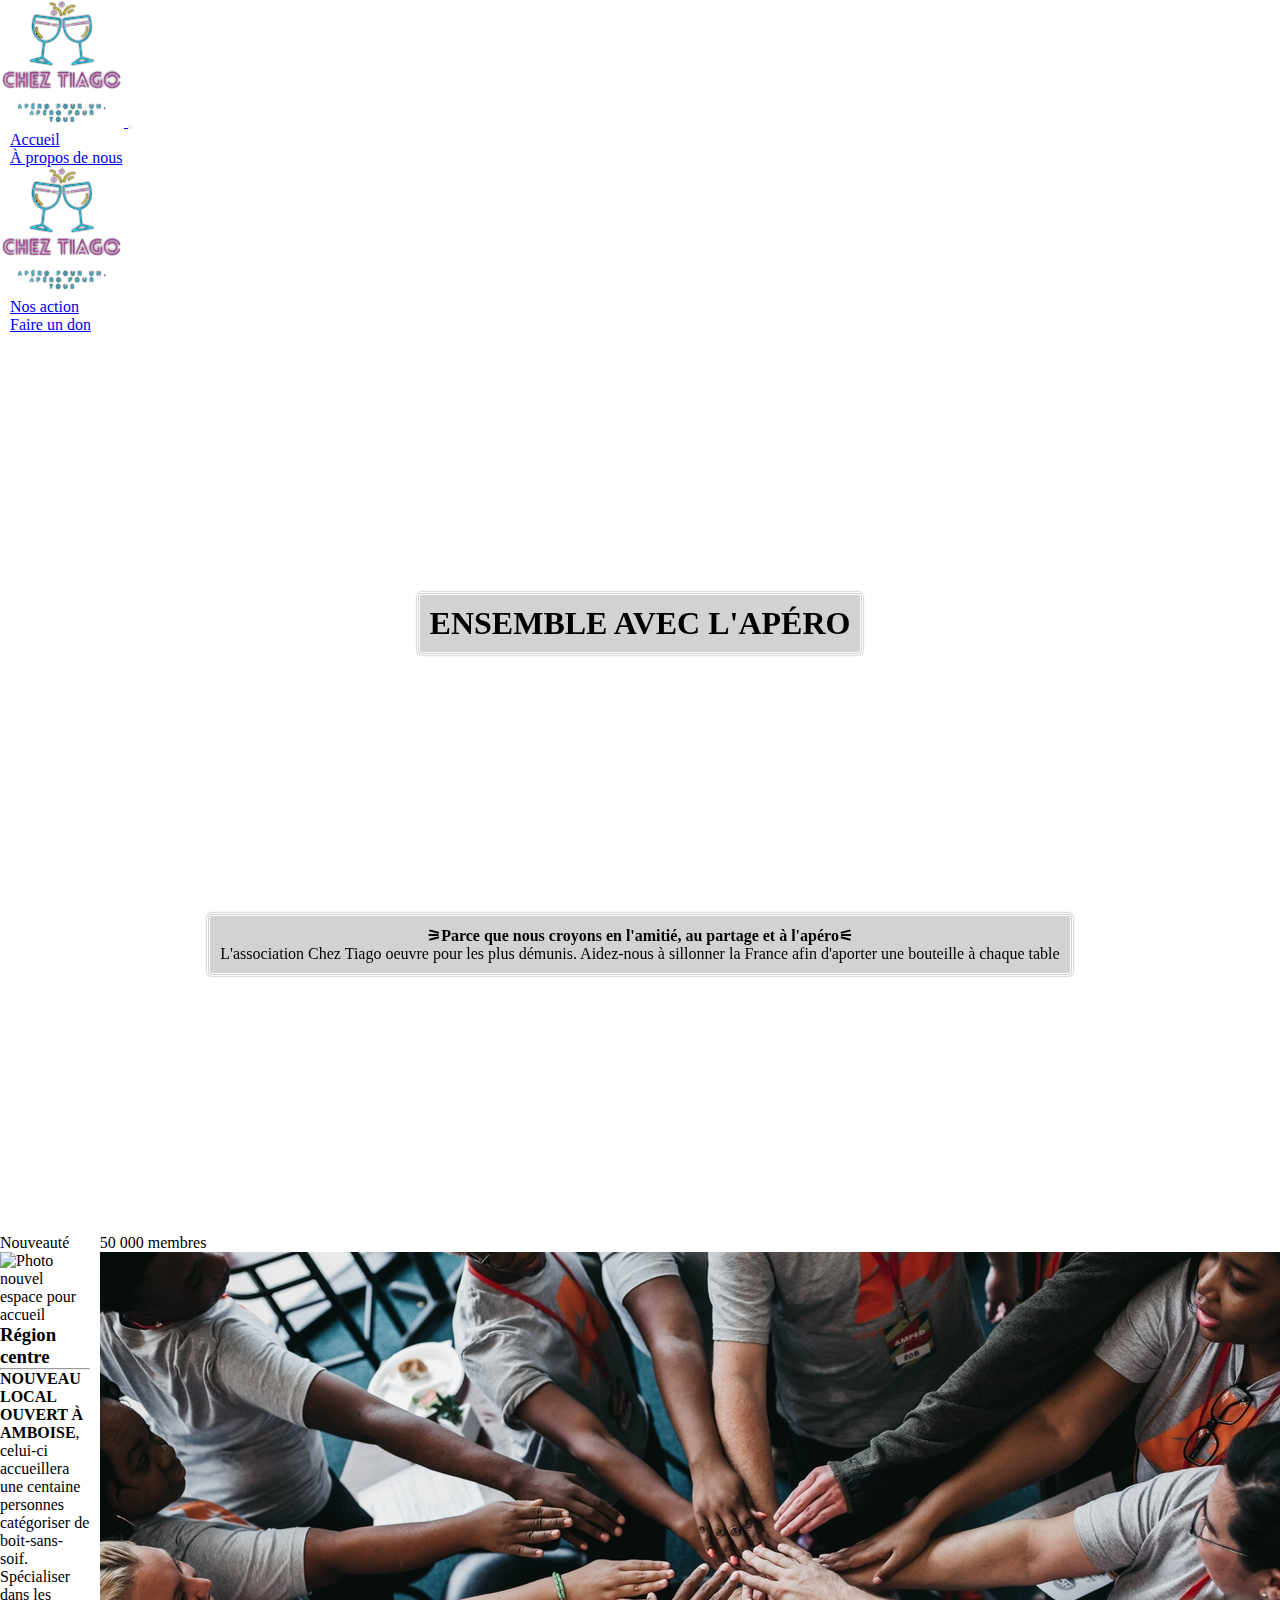
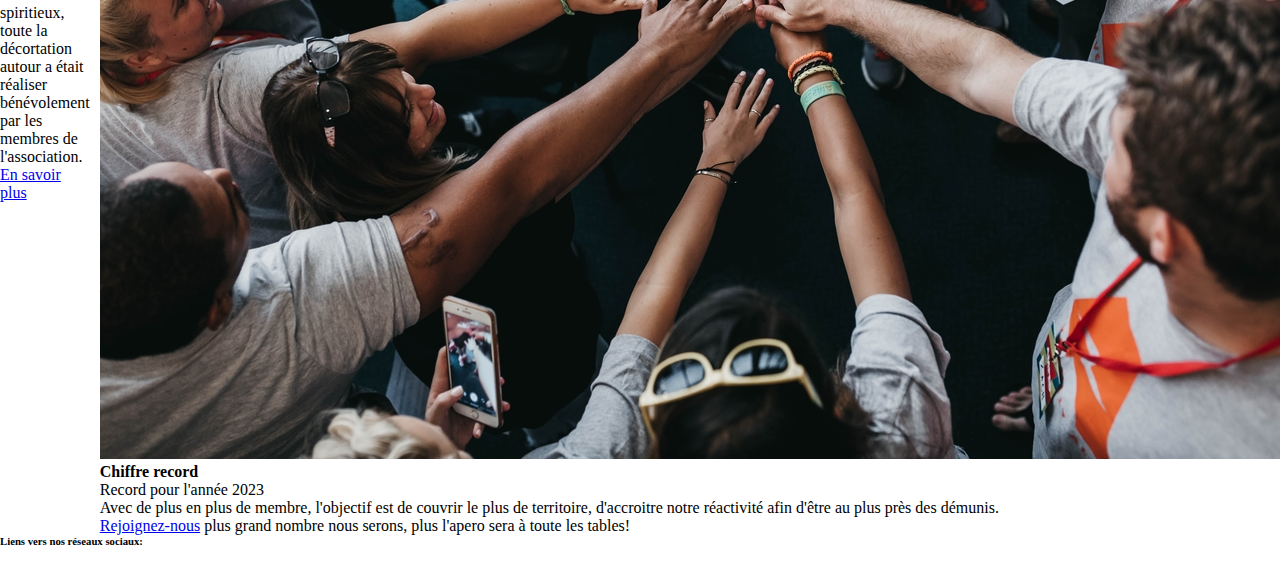
==== index.html @ fc891be4 "Création de card/footer. création second page about" ====
<!-- Création d'un site web pour l'ecf d'entrainement html,css,bootstrap -->

<!DOCTYPE html>
<html lang="fr">
  <head>
    <meta charset="UTF-8" />
    <meta name="viewport" content="width=device-width, initial-scale=1.0" />
    <meta
      name="description"
      content="Chez Tiago agit pour aider les personnes, sans condition, à accéder à l'apéro à tout moment de l'année"
    />
    <title>Chez Tiago - Association pour l'apéro pour tous !</title>
    <link
      rel="stylesheet"
      href="https://cdnjs.cloudflare.com/ajax/libs/font-awesome/6.4.2/css/all.min.css"
      integrity="sha512-z3gLpd7yknf1YoNbCzqRKc4qyor8gaKU1qmn+CShxbuBusANI9QpRohGBreCFkKxLhei6S9CQXFEbbKuqLg0DA=="
      crossorigin="anonymous"
      referrerpolicy="no-referrer"
    />
    <link rel="stylesheet" href="/assets/bootstrap/bootstrap.min.css" />
    <link rel="stylesheet" href="/assets/css/style-index.css" />
    <link rel="stylesheet" href="/assets/css/style.css">
  </head>

  <body>
    <!-- START : Header -->
    <header>
      <!-- Barre de navigation -->
      <nav
        class="navbar navbar-expand-sm bg-body-tertiary text-uppercase fw-bolder border-0 p-0"
      >
        <div class="container-fluid">
          <a href="index.html" class="navbar-brand d-sm-none">
            <img
              src="/assets/img/chez-tiago.png"
              alt="Logo association - Chez Tiago"
            />
          </a>
          <button
            class="navbar-toggler"
            type="button"
            data-bs-toggle="collapse"
            data-bs-target="#navbar-burger"
            aria-controls="navbarNav"
            aria-expanded="false"
            aria-label="Toggle navigation"
          >
            <span class="navbar-toggler-icon"></span>
          </button>
          <div class="collapse navbar-collapse" id="navbar-burger">
            <ul class="navbar-nav mx-auto">
              <li class="nav-item">
                <a href="index.html" class="nav-link active">Accueil</a>
              </li>
              <li class="nav-item">
                <a
                  href="about.html"
                  title="Lien vers la page à propos"
                  class="nav-link"
                  >À propos de nous</a
                >
              </li>

              <li class="nav-item">
                <a
                  href="index.html"
                  class="navbar-brand d-none d-sm-block px-5"
                >
                  <img
                    src="/assets/img/chez-tiago.png"
                    alt="Logo association - Chez Tiago"
                  />
                </a>
              </li>
              <li class="nav-item">
                <a
                  href="action.html"
                  title="Lien vers les actions accomplies"
                  class="nav-link"
                  >Nos action</a
                >
              </li>
              <li class="nav-item">
                <a
                  href="donation.html"
                  title="Lien vers donation"
                  class="nav-link"
                  >Faire un don</a
                >
              </li>
            </ul>
          </div>
        </div>
      </nav>
      <!-- header image de fond -->
      <div class="img-header">
        <h1 class="presentation title-h1 fw-bolder text-white">
          Ensemble avec l'apéro
        </h1>
        <p class="presentation text-white lead fw-normal mx-3">
          <strong class="friend-apero"
            >Parce que nous croyons en l'amitié, au partage et à l'apéro</strong
          ><br />
          L'association Chez Tiago oeuvre pour les plus démunis. Aidez-nous à
          sillonner la France afin d'aporter une bouteille à chaque table
        </p>
      </div>
    </header>
    <!-- END : Header -->

    <!-- START : Main -->
    <main class="main bg-white">
      <section class="container section">
        <div class="card1 card mt-4 p-3">
          <div class="card-header h1">Nouveauté</div>
          <img
            src="/assets/img/img-card-1.jpg"
            alt="Photo nouvel espace pour accueil "
            class="card-img-top"
          />
          <h3 class="card-title mt-2 h4">Région centre</h3>
          <hr />
          <p class="card-text">
            <strong class="new-cards h6">Nouveau local ouvert à Amboise</strong
            >, celui-ci accueillera une centaine personnes catégoriser de
            boit-sans-soif. Spécialiser dans les spiritieux, toute la
            décortation autour a était réaliser bénévolement par les membres de
            l'association.
          </p>
          <a
            href="action.html"
            title="Lien vers nos actions"
            class="card-link btn btn-dark"
          >
            En savoir plus
          </a>
        </div>
        <div class="card2 card mt-4 p-3">
          <div class="card-header h3">50 000 membres</div>
          <img
            src="/assets/img/img-card-2.jpg"
            alt="Photo représentant des mains qui se croise représentant l'entraide"
            class="card-img-top"
          />
          <h4 class="card-title">Chiffre record</h4>
          <p class="card-subtitle lead">Record pour l'année 2023</p>
          <p class="card-text">
            Avec de plus en plus de membre, l'objectif est de couvrir le plus de
            territoire, d'accroitre notre réactivité afin d'être au plus
            près des démunis. <br />
            <a
              href="about.html"
              title="Lien vers formulaire nous rejoindre"
              class="card-link btn btn-dark"
              >Rejoignez-nous</a
            >
            plus grand nombre nous serons, plus l'apero sera à toute les tables!
          </p>
        </div>
      </section>
    </main>
    <!-- END : main  -->

    <!-- START : footer -->
    <footer class="footer container-fluid bg-light mt-3 text-center">
      <h6>Liens vers nos réseaux sociaux:</h6>
      <ul class="flexbox-social">
        <li>
          <a href=""><i class="social-item fa-brands fa-facebook-f"></i></a>
        </li>
        <li>
          <a href=""><i class="social-item fa-brands fa-instagram"></i></a>
        </li>
        <li>
          <a href=""><i class="social-item fa-brands fa-x-twitter"></i></a>
        </li>
      </ul>
    </footer>

    <script src="/assets/bootstrap/bootstrap.bundle.min.js"></script>
  </body>
</html>
---- assets/css/style-index.css ----
/* reset des paramètre des navigateur */
* {
    margin: 0;
    padding: 0;
    box-sizing: border-box;
}

/* style sur navbar */

.navbar-nav {
    align-items: center;
}

.navbar .navbar-nav .nav-link {
    padding: 0 1.1rem;
    padding: 10px;
}

.nav-link:hover {
    transform: scale(1.1);
}

/* background header + présentation  */

.img-header {
    min-height: 100vh;
    background: url(/assets/img/image-accueil.jpg) center/cover;
    display: flex;
    align-items: center;
    justify-content: space-evenly;
    flex-wrap: wrap;
}

@media screen and (min-width: 1070px) {
    .img-header {
        flex-direction: column;
        justify-content: space-evenly;
    }

}



.img-header .presentation {
    text-align: center;
    border: double white 3px;
    padding: 10px;
    background: rgba(0, 0, 0, 0.178);
    box-shadow: 0px 0px 2px rgba(0, 0, 0, 0.521);
    border-radius: 5px;
    backdrop-filter: blur(5px);
}

.title-h1 {
    text-transform: uppercase;
}

.friend-apero::before {
    content: "\269E";
}

.friend-apero::after {
    content: "\269F";
}


/* style des cards */

.new-cards {
    text-transform: uppercase;
}

@media screen and (min-width: 576px) {
    .section {
        display: flex;
        gap: 10px;
    }

}



/* footer */
.flexbox-social {
    list-style: none;
    display: flex;
    justify-content: center;
}

.flexbox-social .social-item {
    color: black;
    margin: 0px 10px
}
---- assets/css/style.css ----
/* reset des paramètre des navigateur */
* {
    margin: 0;
    padding: 0;
    box-sizing: border-box;
}

/* style sur navbar */

.navbar-nav {
    align-items: center;
}

.navbar .navbar-nav .nav-link {
    padding: 0 1.1rem;
    padding: 10px;
}

.nav-link:hover {
    transform: scale(1.1);
}
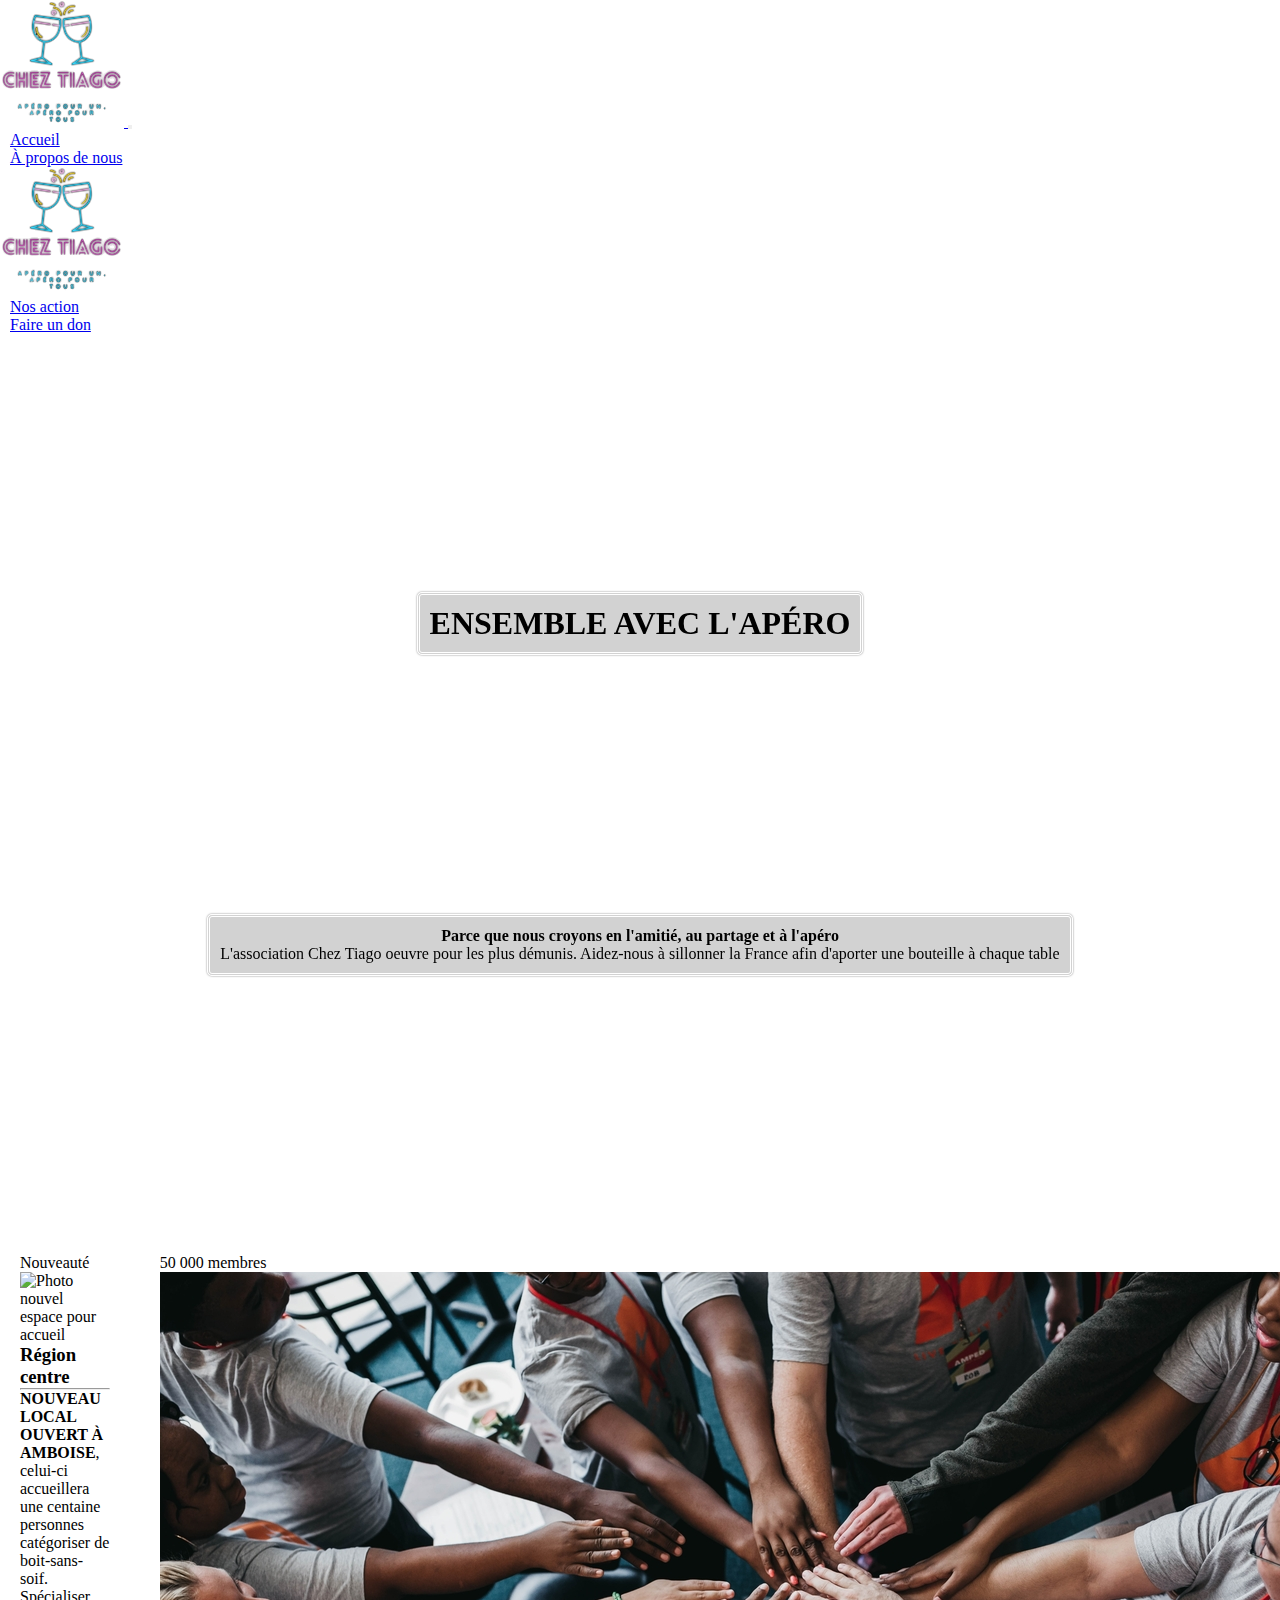
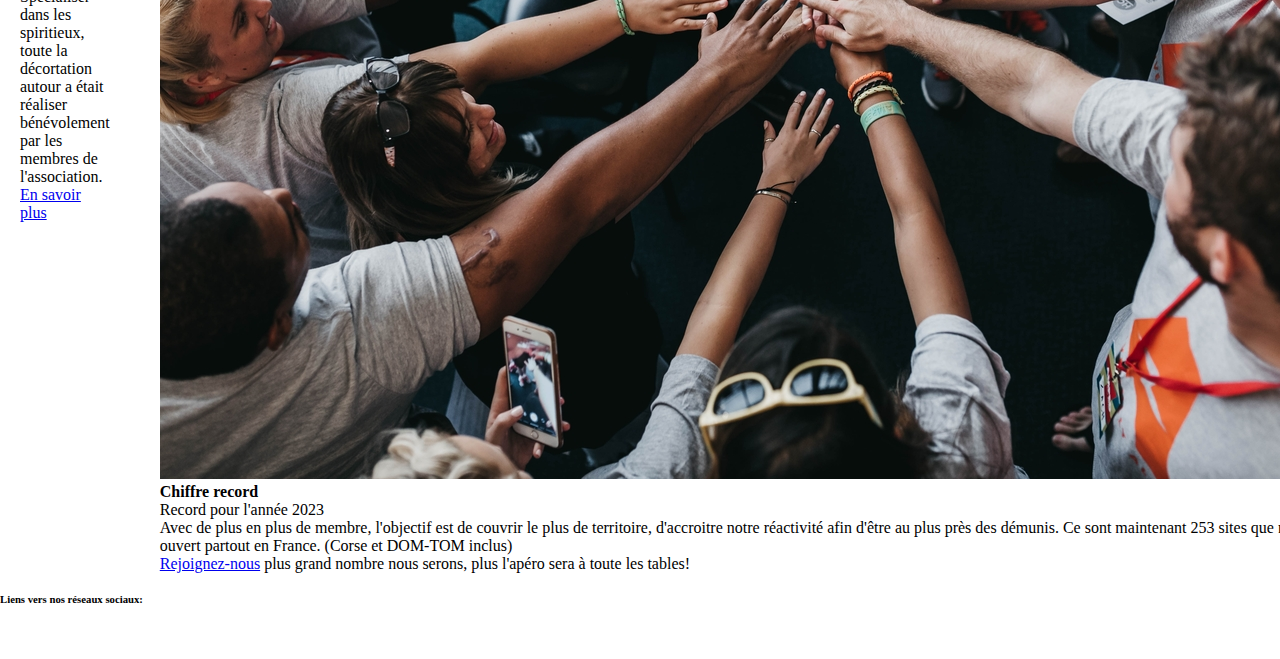
==== commit 98535a66: "Modification des chemins accès au css, car non affichable lors de la mise en ligne" ====
--- a/index.html
+++ b/index.html
@@ -17,9 +17,9 @@
       crossorigin="anonymous"
       referrerpolicy="no-referrer"
     />
-    <link rel="stylesheet" href="/assets/bootstrap/bootstrap.min.css" />
-    <link rel="stylesheet" href="/assets/css/style-index.css" />
-    <link rel="stylesheet" href="/assets/css/style.css">
+    <link rel="stylesheet" href="./assets/bootstrap/bootstrap.min.css" />
+    <link rel="stylesheet" href="./assets/css/style-index.css" />
+    <link rel="stylesheet" href="./assets/css/style.css" />
   </head>
 
   <body>
@@ -32,7 +32,7 @@
         <div class="container-fluid">
           <a href="index.html" class="navbar-brand d-sm-none">
             <img
-              src="/assets/img/chez-tiago.png"
+              src="./assets/img/chez-tiago.png"
               alt="Logo association - Chez Tiago"
             />
           </a>
@@ -41,7 +41,7 @@
             type="button"
             data-bs-toggle="collapse"
             data-bs-target="#navbar-burger"
-            aria-controls="navbarNav"
+            aria-controls="navbar-burger"
             aria-expanded="false"
             aria-label="Toggle navigation"
           >
@@ -67,7 +67,7 @@
                   class="navbar-brand d-none d-sm-block px-5"
                 >
                   <img
-                    src="/assets/img/chez-tiago.png"
+                    src="./assets/img/chez-tiago.png"
                     alt="Logo association - Chez Tiago"
                   />
                 </a>
@@ -111,10 +111,11 @@
     <!-- START : Main -->
     <main class="main bg-white">
       <section class="container section">
+        <!-- première card -->
         <div class="card1 card mt-4 p-3">
           <div class="card-header h1">Nouveauté</div>
           <img
-            src="/assets/img/img-card-1.jpg"
+            src="./assets/img/img-card-1.jpg"
             alt="Photo nouvel espace pour accueil "
             class="card-img-top"
           />
@@ -128,33 +129,36 @@
             l'association.
           </p>
           <a
-            href="action.html"
+            href="action.html#amboise"
             title="Lien vers nos actions"
             class="card-link btn btn-dark"
           >
             En savoir plus
           </a>
         </div>
+
+        <!-- second card -->
         <div class="card2 card mt-4 p-3">
-          <div class="card-header h3">50 000 membres</div>
+          <div class="card-header h3 mb-4">50 000 membres</div>
           <img
-            src="/assets/img/img-card-2.jpg"
+            src="./assets/img/img-card-2.jpg"
             alt="Photo représentant des mains qui se croise représentant l'entraide"
             class="card-img-top"
           />
           <h4 class="card-title">Chiffre record</h4>
-          <p class="card-subtitle lead">Record pour l'année 2023</p>
-          <p class="card-text">
+          <p class="card-subtitle lead mb-4">Record pour l'année 2023</p>
+          <p class="card-text my">
             Avec de plus en plus de membre, l'objectif est de couvrir le plus de
-            territoire, d'accroitre notre réactivité afin d'être au plus
-            près des démunis. <br />
+            territoire, d'accroitre notre réactivité afin d'être au plus près
+            des démunis. Ce sont maintenant 253 sites que nous avons ouvert
+            partout en France. (Corse et DOM-TOM inclus)<br />
             <a
               href="about.html"
               title="Lien vers formulaire nous rejoindre"
               class="card-link btn btn-dark"
               >Rejoignez-nous</a
             >
-            plus grand nombre nous serons, plus l'apero sera à toute les tables!
+            plus grand nombre nous serons, plus l'apéro sera à toute les tables!
           </p>
         </div>
       </section>
@@ -162,21 +166,38 @@
     <!-- END : main  -->
 
     <!-- START : footer -->
-    <footer class="footer container-fluid bg-light mt-3 text-center">
+    <footer class="footer container-fluid bg-light text-center">
       <h6>Liens vers nos réseaux sociaux:</h6>
       <ul class="flexbox-social">
         <li>
-          <a href=""><i class="social-item fa-brands fa-facebook-f"></i></a>
+          <a
+            href="https://www.facebook.com/"
+            target="_blank"
+            title="Lien vers Facebook"
+            ><i class="social-item fa-brands fa-facebook-f"></i
+          ></a>
         </li>
         <li>
-          <a href=""><i class="social-item fa-brands fa-instagram"></i></a>
+          <a
+            href="https://www.instagram.com/"
+            target="_blank"
+            title="Lien vers Instagram"
+            ><i class="social-item fa-brands fa-instagram"></i
+          ></a>
         </li>
         <li>
-          <a href=""><i class="social-item fa-brands fa-x-twitter"></i></a>
+          <a
+            href="https://twitter.com/"
+            target="_blank"
+            title="Lien vers Twitter"
+            ><i class="social-item fa-brands fa-x-twitter"></i
+          ></a>
         </li>
       </ul>
     </footer>
-
-    <script src="/assets/bootstrap/bootstrap.bundle.min.js"></script>
+    <!-- END : footer -->
+
+    <!-- SCRIPT : javasript bootstrap -->
+    <script src="./assets/bootstrap/bootstrap.bundle.min.js"></script>
   </body>
 </html>
--- a/assets/css/style-index.css
+++ b/assets/css/style-index.css
@@ -1,30 +1,8 @@
-/* reset des paramètre des navigateur */
-* {
-    margin: 0;
-    padding: 0;
-    box-sizing: border-box;
-}
-
-/* style sur navbar */
-
-.navbar-nav {
-    align-items: center;
-}
-
-.navbar .navbar-nav .nav-link {
-    padding: 0 1.1rem;
-    padding: 10px;
-}
-
-.nav-link:hover {
-    transform: scale(1.1);
-}
-
 /* background header + présentation  */
 
 .img-header {
     min-height: 100vh;
-    background: url(/assets/img/image-accueil.jpg) center/cover;
+    background: url(../img/image-accueil.jpg) center/cover;
     display: flex;
     align-items: center;
     justify-content: space-evenly;
@@ -55,12 +33,8 @@
     text-transform: uppercase;
 }
 
-.friend-apero::before {
-    content: "\269E";
-}
-
-.friend-apero::after {
-    content: "\269F";
+.section{
+    padding: 20px;
 }
 
 
@@ -78,16 +52,8 @@
 
 }
 
-
-
-/* footer */
-.flexbox-social {
-    list-style: none;
-    display: flex;
-    justify-content: center;
-}
-
-.flexbox-social .social-item {
-    color: black;
-    margin: 0px 10px
+@media  screen and (min-width:860px) {
+    .section{
+        gap: 50px;
+    }
 }